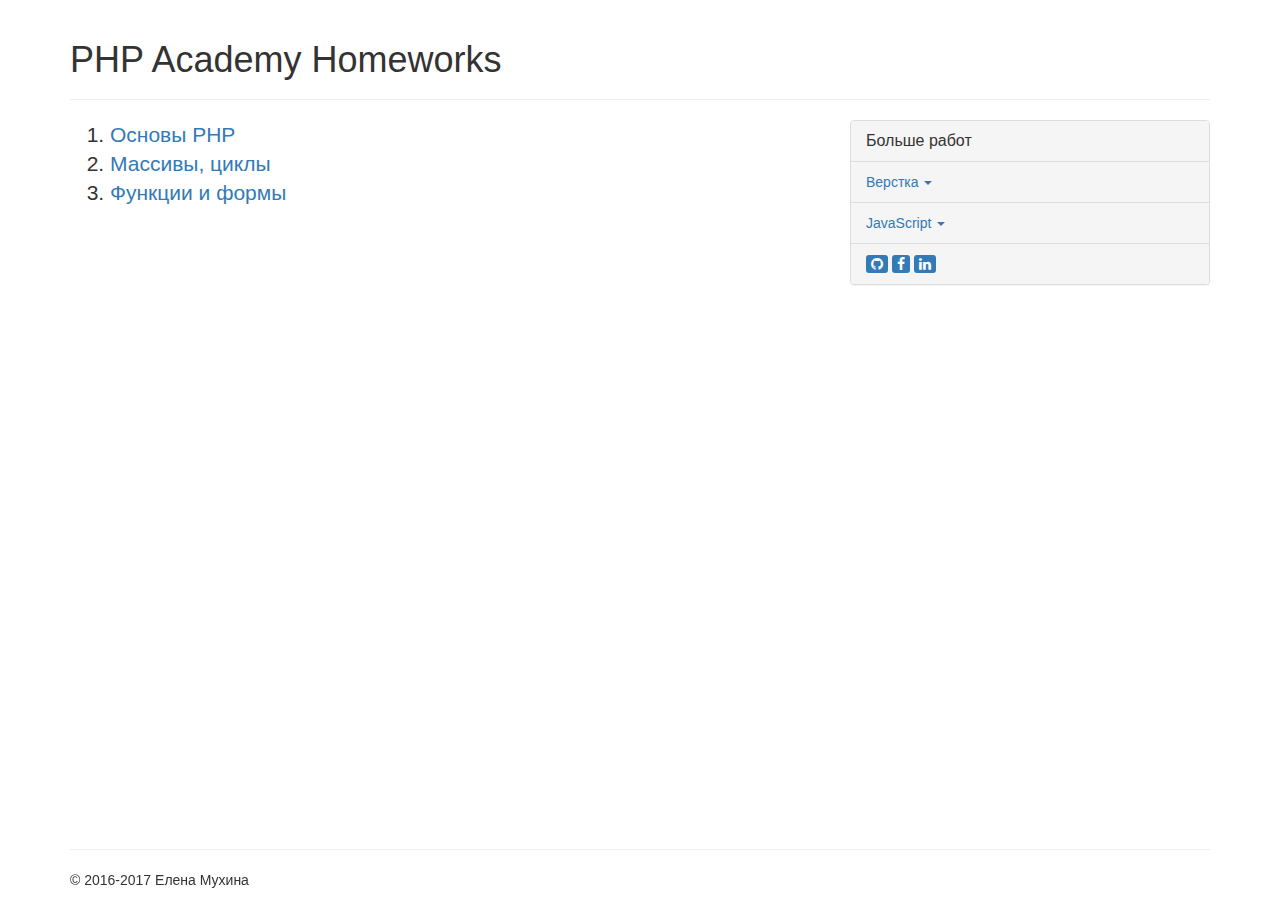
==== index.html @ 73adaee3 "Fix lang" ====
<!DOCTYPE html>
<html lang="ru">
<head>
    <meta charset="utf-8">
    <meta http-equiv="X-UA-Compatible" content="IE=edge">
    <meta name="viewport" content="width=device-width, initial-scale=1">
    <!-- The above 3 meta tags *must* come first in the head; any other head content must come *after* these tags -->
    <title>PHP Academy Homeworks</title>

    <!-- Bootstrap -->
    <link rel="stylesheet" href="https://maxcdn.bootstrapcdn.com/bootstrap/3.3.7/css/bootstrap.min.css"
          integrity="sha384-BVYiiSIFeK1dGmJRAkycuHAHRg32OmUcww7on3RYdg4Va+PmSTsz/K68vbdEjh4u"
          crossorigin="anonymous">
    <link href="https://maxcdn.bootstrapcdn.com/font-awesome/4.7.0/css/font-awesome.min.css" rel="stylesheet"
          integrity="sha384-wvfXpqpZZVQGK6TAh5PVlGOfQNHSoD2xbE+QkPxCAFlNEevoEH3Sl0sibVcOQVnN" crossorigin="anonymous">
    <link href="css/main.css" rel="stylesheet">
    <link href="css/home.css" rel="stylesheet">

    <!-- HTML5 shim and Respond.js for IE8 support of HTML5 elements and media queries -->
    <!-- WARNING: Respond.js doesn't work if you view the page via file:// -->
    <!--[if lt IE 9]>
    <script src="https://oss.maxcdn.com/html5shiv/3.7.3/html5shiv.min.js"></script>
    <script src="https://oss.maxcdn.com/respond/1.4.2/respond.min.js"></script>
    <![endif]-->
</head>
<body>
<div class="container">
    <header class="page-header">
        <h1>PHP Academy Homeworks</h1>
    </header>
    <div class="row">
        <section class="col-md-8">
            <ol class="lead">
                <li><a href="php_basics_tasks/">Основы PHP</a></li>
                <li><a href="arrays_loops_tasks/">Массивы, циклы</a></li>
                <li><a href="functions_forms_tasks/">Функции и формы</a></li>
            </ol>
        </section>
        <aside class="col-md-4">
            <div class="panel panel-default">
                <div class="panel-heading">
                    <h2 class="panel-title">Больше работ</h2>
                </div>
                <div class="panel-heading">
                    <a data-toggle="collapse" href="#collapse1">
                        Верстка <span class="caret"></span>
                    </a>
                </div>
                <div id="collapse1" class="panel-collapse collapse">
                    <div class="list-group">
                        <a href="https://pilotessa.github.io/resume/" target="_blank" class="list-group-item">Резюме</a>
                        <a href="https://pilotessa.github.io/homework-html/" target="_blank"
                           class="list-group-item">HTML</a>
                        <a href="https://pilotessa.github.io/homework-css/" target="_blank" class="list-group-item">CSS:
                            основы</a>
                        <a href="https://pilotessa.github.io/homework-animation/" target="_blank"
                           class="list-group-item">CSS:
                            переходы, трансформации, анимации</a>
                        <a href="https://pilotessa.github.io/lesson-4-css-practice/" target="_blank"
                           class="list-group-item">Практика</a>
                    </div>
                </div>
                <div class="panel-heading">
                    <a data-toggle="collapse" href="#collapse2">
                        JavaScript <span class="caret"></span>
                    </a>
                </div>
                <div id="collapse2" class="panel-collapse collapse">
                    <div class="list-group">
                        <a href="https://pilotessa.github.io/homeworks-js/basics.html" target="_blank"
                           class="list-group-item">Основы</a>
                    </div>
                </div>
                <div class="panel-footer">
                    <a href="https://github.com/pilotessa" title="GitHub"
                       target="_blank"><i class="fa fa-github fa-inverse"></i></a>
                    <a href="https://www.facebook.com/profile.php?id=100000310046715" title="Facebook"
                       target="_blank"><i class="fa fa-facebook fa-inverse"></i></a>
                    <a href="https://www.linkedin.com/in/%D0%B5%D0%BB%D0%B5%D0%BD%D0%B0-%D0%BC%D1%83%D1%85%D0%B8%D0%BD%D0%B0-904163131"
                       title="LinkedIn" target="_blank"><i class="fa fa-linkedin fa-inverse"></i></a>
                </div>
            </div>
        </aside>
    </div>
</div>
<footer class="fixed-bottom">
    <div class="container">
        <hr>
        <p>&copy; 2016-2017 Елена Мухина</p>
    </div>
</footer>
<!-- jQuery (necessary for Bootstrap's JavaScript plugins) -->
<script src="https://ajax.googleapis.com/ajax/libs/jquery/1.12.4/jquery.min.js"></script>
<!-- Include all compiled plugins (below), or include individual files as needed -->
<script src="https://maxcdn.bootstrapcdn.com/bootstrap/3.3.7/js/bootstrap.min.js"
        integrity="sha384-Tc5IQib027qvyjSMfHjOMaLkfuWVxZxUPnCJA7l2mCWNIpG9mGCD8wGNIcPD7Txa"
        crossorigin="anonymous"></script>
<script src="js/collapse.js"></script>
</body>
</html>
---- css/main.css ----
.panel-title {
    line-height: 20px;
}
---- css/home.css ----
html,
body {
    height: 100%;
}

body {
    padding-bottom: 100px;
}

.fixed-bottom {
    position: fixed;
    bottom: 0;
    width: 100%;
}

.panel > .panel-collapse > .list-group:last-child .list-group-item:last-child {
    border-bottom: 1px solid #ddd;
}

.panel-footer {
    border-top: 0;
}

.fa-inverse {
    background: #337ab7;
    padding: 2px 5px;
    border-radius: 3px;
}
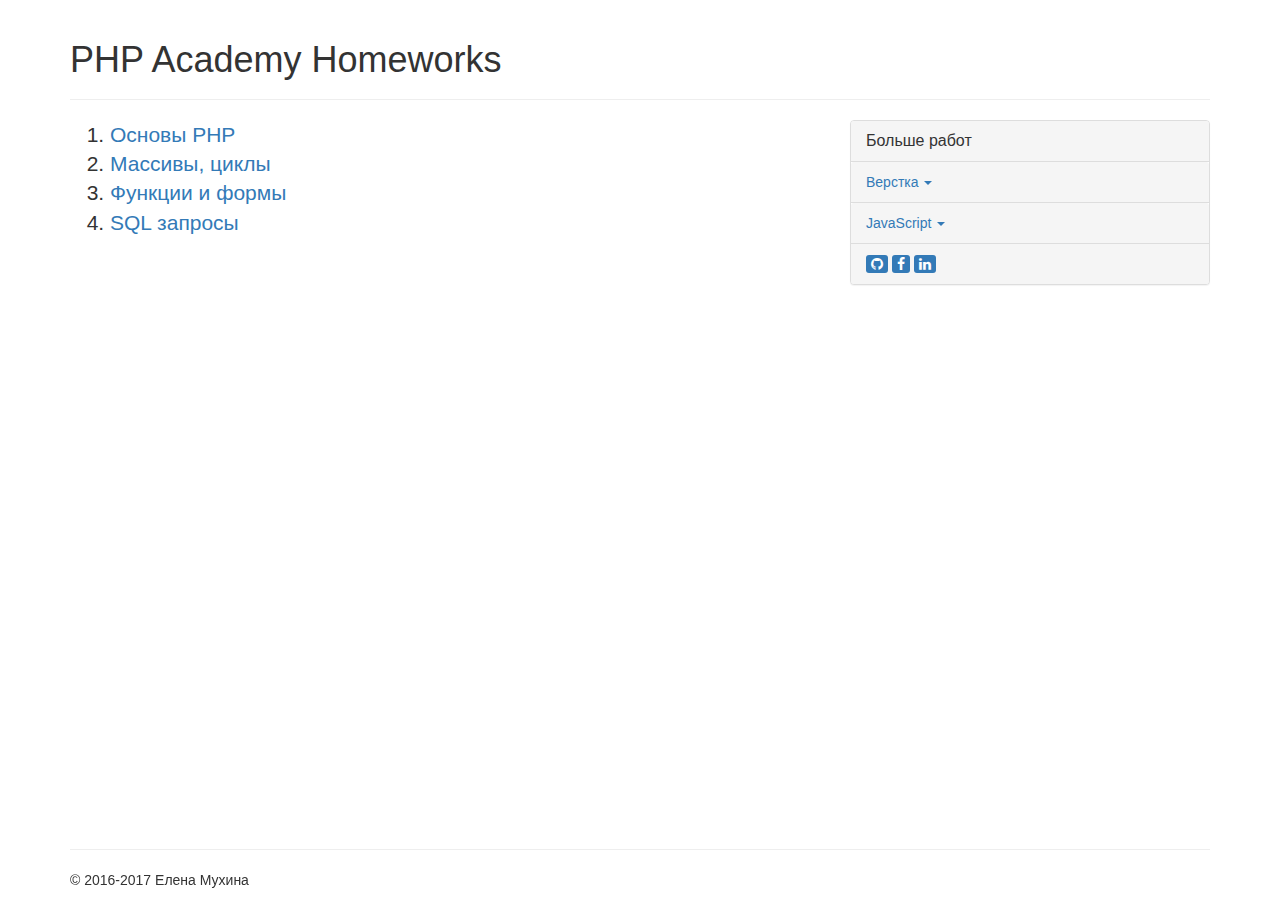
==== commit 6a384b34: "Start sql queries" ====
--- a/index.html
+++ b/index.html
@@ -34,6 +34,7 @@
                 <li><a href="php_basics_tasks/">Основы PHP</a></li>
                 <li><a href="arrays_loops_tasks/">Массивы, циклы</a></li>
                 <li><a href="functions_forms_tasks/">Функции и формы</a></li>
+                <li><a href="sql_queries/">SQL запросы</a></li>
             </ol>
         </section>
         <aside class="col-md-4">
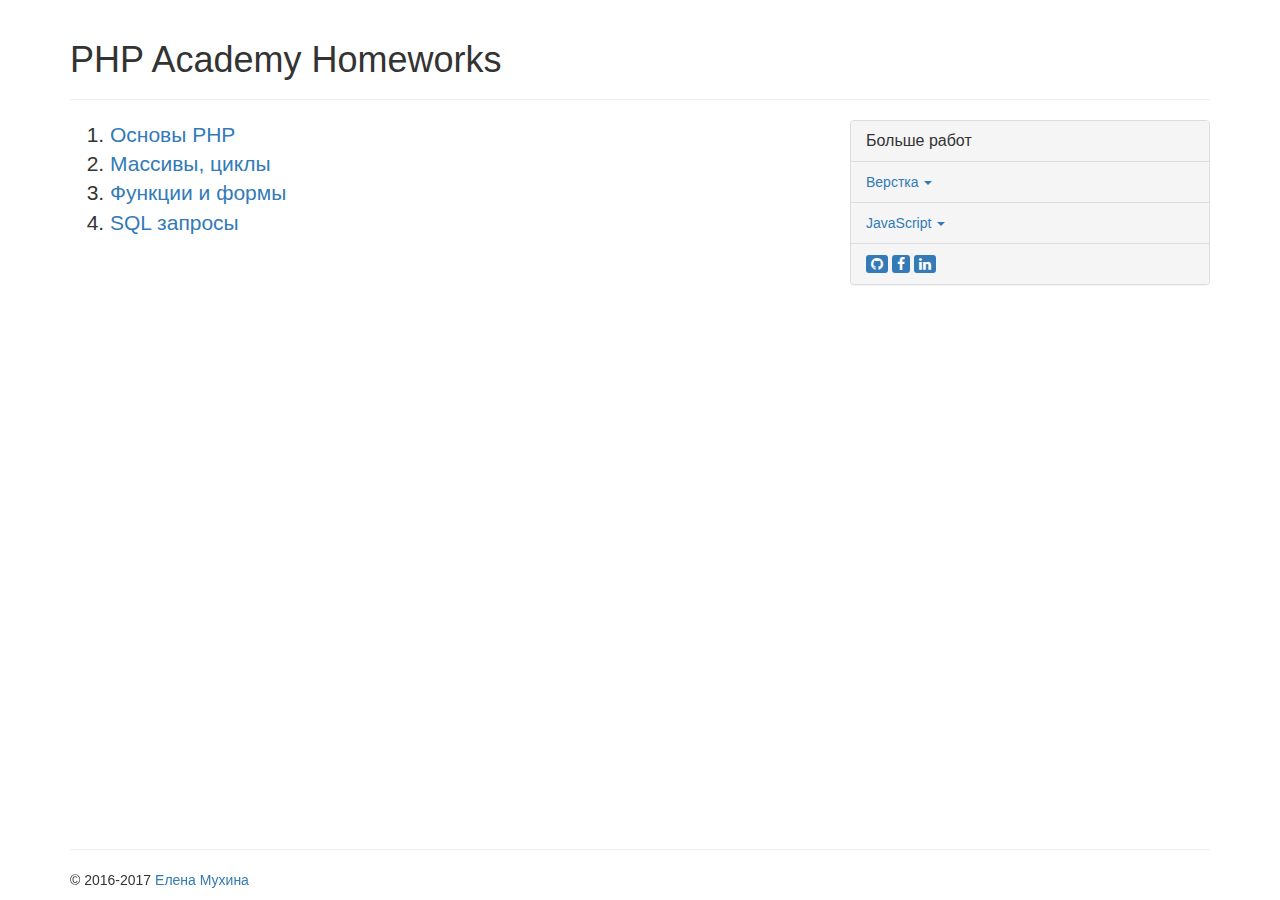
==== commit 68f7a845: "Continue solving tasks" ====
--- a/index.html
+++ b/index.html
@@ -87,7 +87,7 @@
 <footer class="fixed-bottom">
     <div class="container">
         <hr>
-        <p>&copy; 2016-2017 Елена Мухина</p>
+        <p>&copy; 2016-2017 <a href="http://helene.com.ua" target="_blank">Елена Мухина</a></p>
     </div>
 </footer>
 <!-- jQuery (necessary for Bootstrap's JavaScript plugins) -->
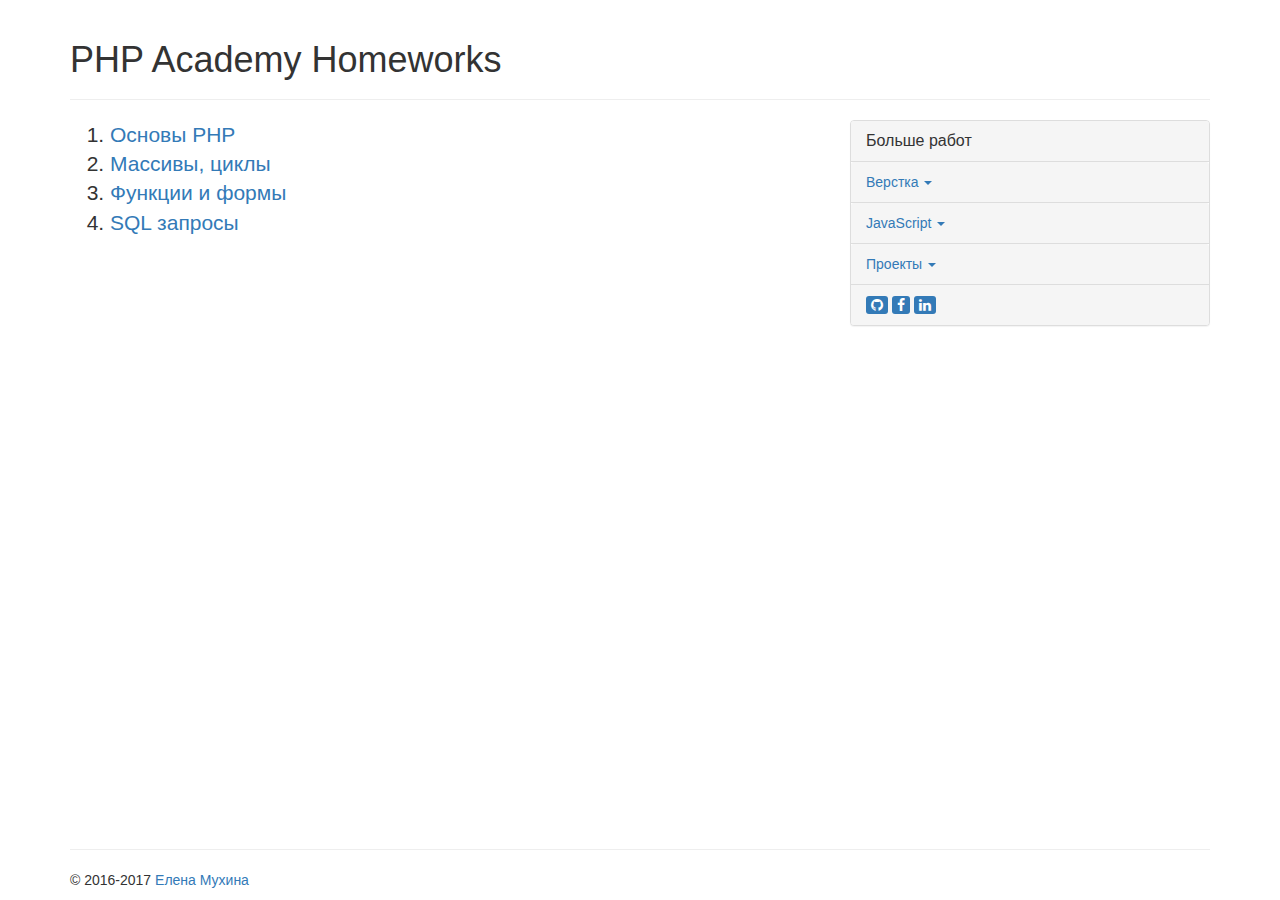
==== commit 1ae03993: "Add info" ====
--- a/index.html
+++ b/index.html
@@ -24,64 +24,80 @@
     <![endif]-->
 </head>
 <body>
-<div class="container">
-    <header class="page-header">
-        <h1>PHP Academy Homeworks</h1>
-    </header>
-    <div class="row">
-        <section class="col-md-8">
-            <ol class="lead">
-                <li><a href="php_basics_tasks/">Основы PHP</a></li>
-                <li><a href="arrays_loops_tasks/">Массивы, циклы</a></li>
-                <li><a href="functions_forms_tasks/">Функции и формы</a></li>
-                <li><a href="sql_queries/">SQL запросы</a></li>
-            </ol>
-        </section>
-        <aside class="col-md-4">
-            <div class="panel panel-default">
-                <div class="panel-heading">
-                    <h2 class="panel-title">Больше работ</h2>
-                </div>
-                <div class="panel-heading">
-                    <a data-toggle="collapse" href="#collapse1">
-                        Верстка <span class="caret"></span>
-                    </a>
-                </div>
-                <div id="collapse1" class="panel-collapse collapse">
-                    <div class="list-group">
-                        <a href="https://pilotessa.github.io/resume/" target="_blank" class="list-group-item">Резюме</a>
-                        <a href="https://pilotessa.github.io/homework-html/" target="_blank"
-                           class="list-group-item">HTML</a>
-                        <a href="https://pilotessa.github.io/homework-css/" target="_blank" class="list-group-item">CSS:
-                            основы</a>
-                        <a href="https://pilotessa.github.io/homework-animation/" target="_blank"
-                           class="list-group-item">CSS:
-                            переходы, трансформации, анимации</a>
-                        <a href="https://pilotessa.github.io/lesson-4-css-practice/" target="_blank"
-                           class="list-group-item">Практика</a>
+<div class="wrap">
+    <div class="container">
+        <header class="page-header">
+            <h1>PHP Academy Homeworks</h1>
+        </header>
+        <div class="row">
+            <section class="col-md-8">
+                <ol class="lead">
+                    <li><a href="php_basics_tasks/">Основы PHP</a></li>
+                    <li><a href="arrays_loops_tasks/">Массивы, циклы</a></li>
+                    <li><a href="functions_forms_tasks/">Функции и формы</a></li>
+                    <li><a href="sql_queries/">SQL запросы</a></li>
+                </ol>
+            </section>
+            <aside class="col-md-4">
+                <div class="panel panel-default">
+                    <div class="panel-heading">
+                        <h2 class="panel-title">Больше работ</h2>
+                    </div>
+                    <div class="panel-heading">
+                        <a data-toggle="collapse" href="#collapse1">
+                            Верстка <span class="caret"></span>
+                        </a>
+                    </div>
+                    <div id="collapse1" class="panel-collapse collapse">
+                        <div class="list-group">
+                            <a href="https://pilotessa.github.io/resume/" target="_blank"
+                               class="list-group-item">Резюме</a>
+                            <a href="https://github.com/pilotessa/homework-html" target="_blank"
+                               class="list-group-item">HTML</a>
+                            <a href="https://github.com/pilotessa/homework-css" target="_blank" class="list-group-item">CSS:
+                                основы</a>
+                            <a href="https://github.com/pilotessa/homework-animation" target="_blank"
+                               class="list-group-item">CSS: переходы, трансформации, анимации</a>
+                            <a href="https://github.com/pilotessa/lesson-4-css-practice" target="_blank"
+                               class="list-group-item">Практика</a>
+                        </div>
+                    </div>
+                    <div class="panel-heading">
+                        <a data-toggle="collapse" href="#collapse2">
+                            JavaScript <span class="caret"></span>
+                        </a>
+                    </div>
+                    <div id="collapse2" class="panel-collapse collapse">
+                        <div class="list-group">
+                            <a href="https://pilotessa.github.io/homeworks-js/basics/index.html" target="_blank"
+                               class="list-group-item">Основы JavaScript</a>
+                            <a href="https://pilotessa.github.io/homeworks-js/oop/index.html" target="_blank"
+                               class="list-group-item">Основы ООП</a>
+
+                        </div>
+                    </div>
+                    <div class="panel-heading">
+                        <a data-toggle="collapse" href="#collapse3">
+                            Проекты <span class="caret"></span>
+                        </a>
+                    </div>
+                    <div id="collapse3" class="panel-collapse collapse">
+                        <div class="list-group">
+                            <a href="http://test.helene.com.ua/github_browser/" target="_blank" class="list-group-item">GitHub
+                                Browser (Yii2)</a>
+                        </div>
+                    </div>
+                    <div class="panel-footer">
+                        <a href="https://github.com/pilotessa" title="GitHub"
+                           target="_blank"><i class="fa fa-github fa-inverse"></i></a>
+                        <a href="https://www.facebook.com/profile.php?id=100000310046715" title="Facebook"
+                           target="_blank"><i class="fa fa-facebook fa-inverse"></i></a>
+                        <a href="https://www.linkedin.com/in/%D0%B5%D0%BB%D0%B5%D0%BD%D0%B0-%D0%BC%D1%83%D1%85%D0%B8%D0%BD%D0%B0-904163131"
+                           title="LinkedIn" target="_blank"><i class="fa fa-linkedin fa-inverse"></i></a>
                     </div>
                 </div>
-                <div class="panel-heading">
-                    <a data-toggle="collapse" href="#collapse2">
-                        JavaScript <span class="caret"></span>
-                    </a>
-                </div>
-                <div id="collapse2" class="panel-collapse collapse">
-                    <div class="list-group">
-                        <a href="https://pilotessa.github.io/homeworks-js/basics.html" target="_blank"
-                           class="list-group-item">Основы</a>
-                    </div>
-                </div>
-                <div class="panel-footer">
-                    <a href="https://github.com/pilotessa" title="GitHub"
-                       target="_blank"><i class="fa fa-github fa-inverse"></i></a>
-                    <a href="https://www.facebook.com/profile.php?id=100000310046715" title="Facebook"
-                       target="_blank"><i class="fa fa-facebook fa-inverse"></i></a>
-                    <a href="https://www.linkedin.com/in/%D0%B5%D0%BB%D0%B5%D0%BD%D0%B0-%D0%BC%D1%83%D1%85%D0%B8%D0%BD%D0%B0-904163131"
-                       title="LinkedIn" target="_blank"><i class="fa fa-linkedin fa-inverse"></i></a>
-                </div>
-            </div>
-        </aside>
+            </aside>
+        </div>
     </div>
 </div>
 <footer class="fixed-bottom">
--- a/css/home.css
+++ b/css/home.css
@@ -3,14 +3,20 @@
     height: 100%;
 }
 
-body {
+.wrap {
     padding-bottom: 100px;
+    margin-bottom: -100px;
 }
 
 .fixed-bottom {
     position: fixed;
     bottom: 0;
     width: 100%;
+    background-color: #fff;
+}
+
+.fixed-bottom hr {
+    margin-top: 0;
 }
 
 .panel > .panel-collapse > .list-group:last-child .list-group-item:last-child {
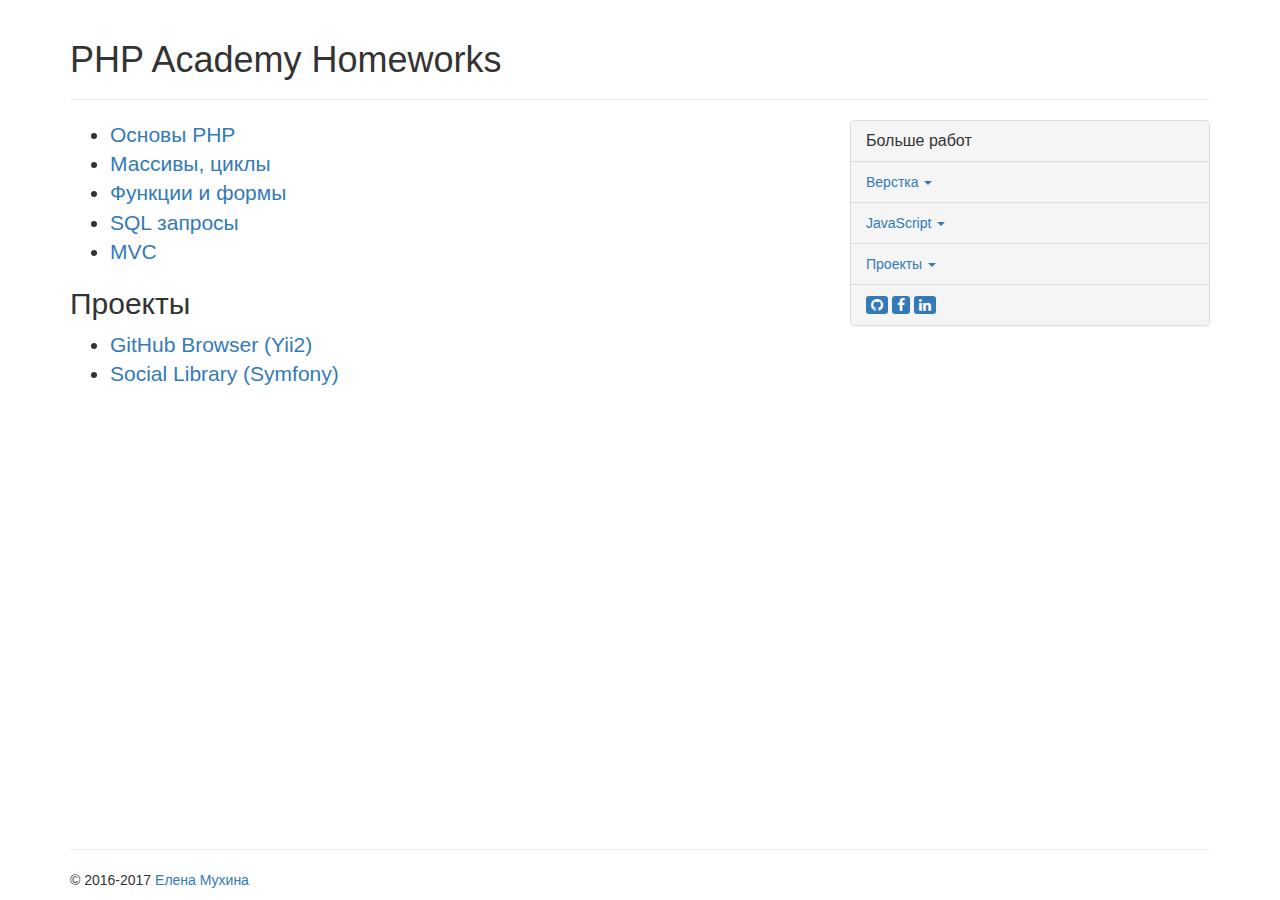
==== commit 2c3149a8: "Add MVC project" ====
--- a/index.html
+++ b/index.html
@@ -31,12 +31,19 @@
         </header>
         <div class="row">
             <section class="col-md-8">
-                <ol class="lead">
+                <ul class="lead">
                     <li><a href="php_basics_tasks/">Основы PHP</a></li>
                     <li><a href="arrays_loops_tasks/">Массивы, циклы</a></li>
                     <li><a href="functions_forms_tasks/">Функции и формы</a></li>
                     <li><a href="sql_queries/">SQL запросы</a></li>
-                </ol>
+                    <li><a href="mvc/">MVC</a></li>
+                </ul>
+
+                <h2>Проекты</h2>
+                <ul class="lead">
+                    <li><a href="https://github.com/pilotessa/github-browser" target="_blank">GitHub Browser (Yii2)</a></li>
+                    <li><a href="https://github.com/pilotessa/social-library" target="_blank">Social Library (Symfony)</a></li>
+                </ul>
             </section>
             <aside class="col-md-4">
                 <div class="panel panel-default">
@@ -73,7 +80,12 @@
                                class="list-group-item">Основы JavaScript</a>
                             <a href="https://pilotessa.github.io/homeworks-js/oop/index.html" target="_blank"
                                class="list-group-item">Основы ООП</a>
-
+                            <a href="https://pilotessa.github.io/homeworks-js/dom-bom-js/index.html" target="_blank"
+                               class="list-group-item">DOM / BOM / JS</a>
+                            <a href="https://pilotessa.github.io/homeworks-js/regexp/index.html" target="_blank"
+                               class="list-group-item">Регулярные выражения</a>
+                            <a href="https://pilotessa.github.io/homeworks-js/es6/index.html" target="_blank"
+                               class="list-group-item">ECMAScript 6</a>
                         </div>
                     </div>
                     <div class="panel-heading">
@@ -83,8 +95,14 @@
                     </div>
                     <div id="collapse3" class="panel-collapse collapse">
                         <div class="list-group">
-                            <a href="http://test.helene.com.ua/github_browser/" target="_blank" class="list-group-item">GitHub
-                                Browser (Yii2)</a>
+                            <a href="https://github.com/pilotessa/todo-vue" target="_blank"
+                               class="list-group-item">ToDo List (Vue.js)</a>
+                            <a href="https://github.com/pilotessa/todo-list-stub" target="_blank"
+                               class="list-group-item">ToDo List (DDD, JavaScript)</a>
+                            <a href="https://github.com/pilotessa/todo-es6" target="_blank"
+                               class="list-group-item">ToDo List (ECMAScript 6)</a>
+                            <a href="https://github.com/pilotessa/todo-react" target="_blank"
+                               class="list-group-item">ToDo List (React)</a>
                         </div>
                     </div>
                     <div class="panel-footer">
